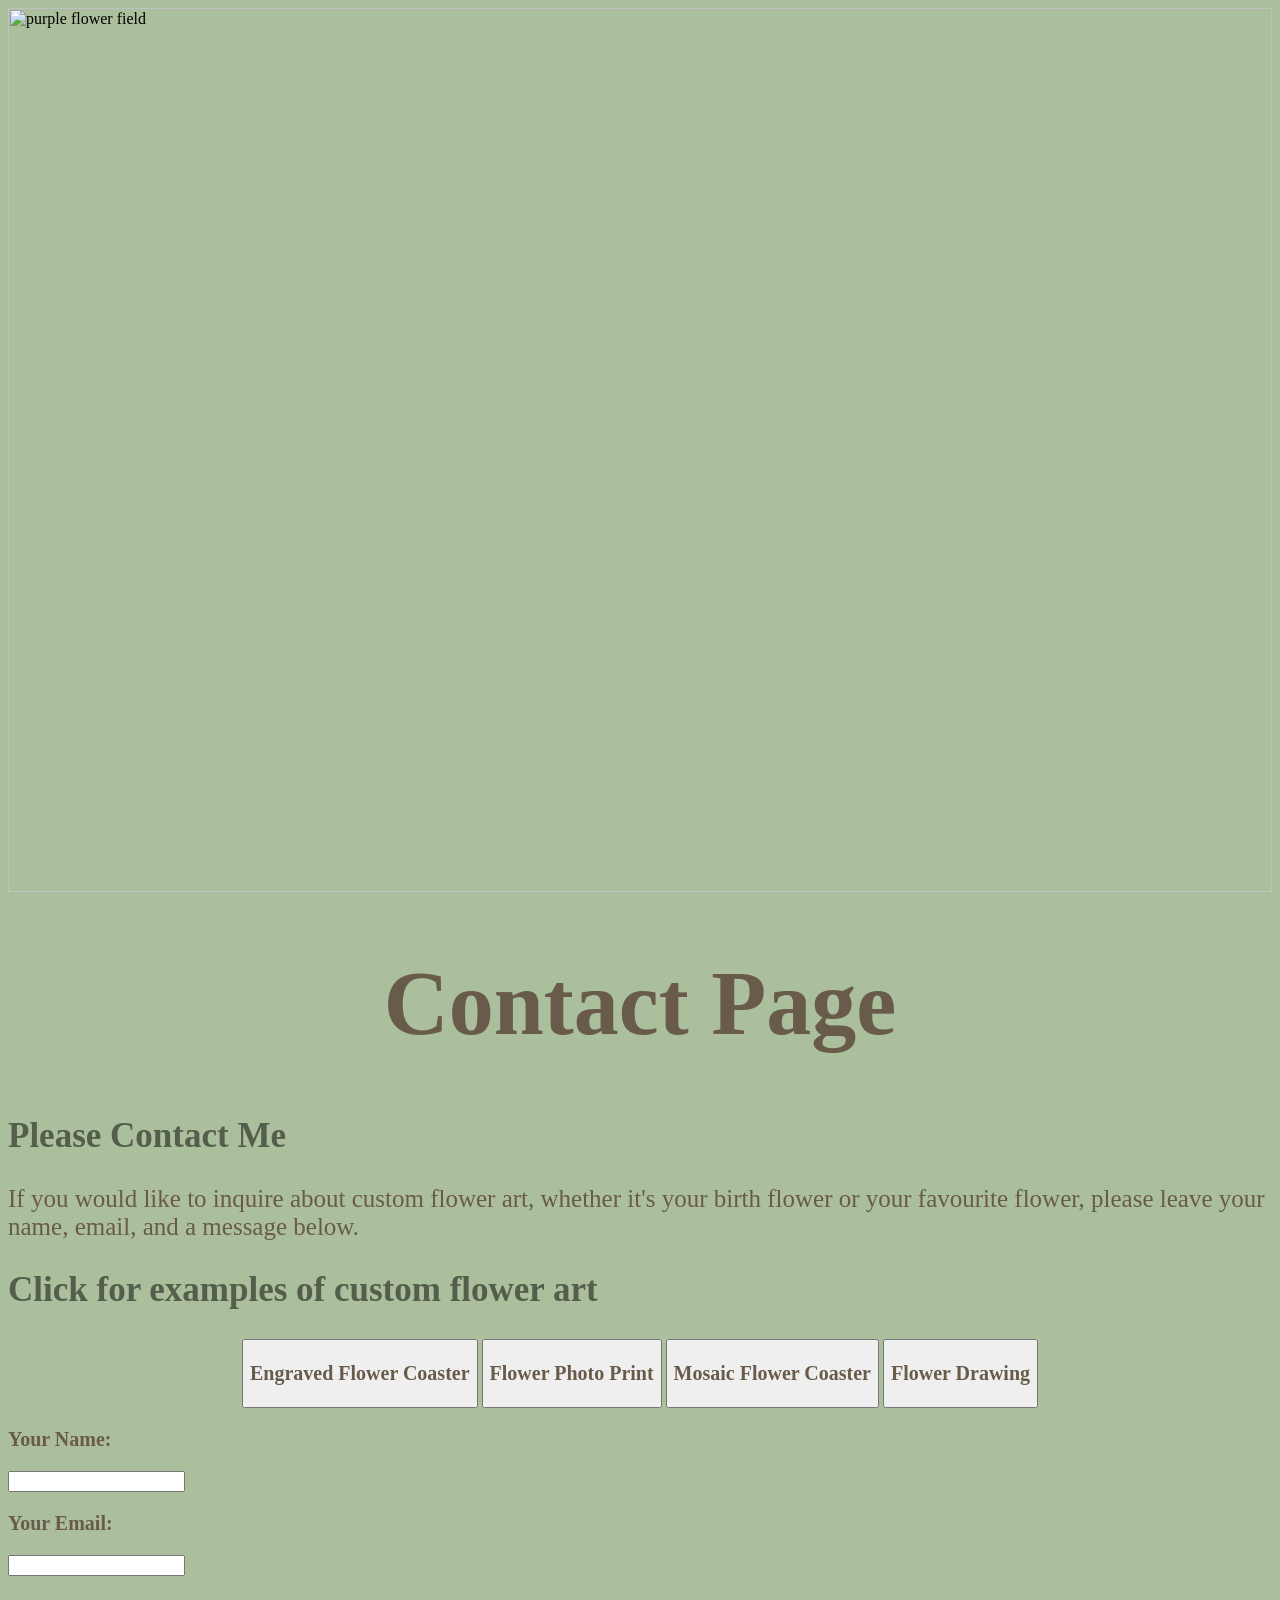
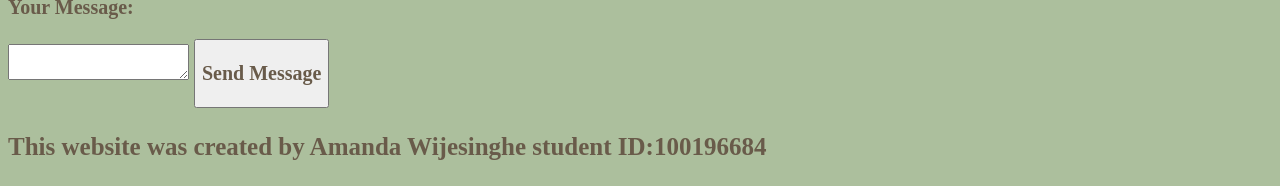
==== contact.html @ 464b3068 "Create contact.html" ====
<!DOCTYPE>
<html>

<head>
 <link rel="stylesheet" href="style.css">
 <script src="script.js" defer></script>
</head>

<body>

<img src="purple-flowers.jpeg" alt="purple flower field" class="full-width-img">

 <h1> Contact Page </h1>

 <h2>Please Contact Me</h2>
 <p>If you would like to inquire about custom flower art, whether it's your birth flower or your favourite flower, please leave your name, email, and a message below.</p>

 <h2>Click for examples of custom flower art</h2>

<div class="text-center-container"> 
 
 <button type="button" onclick="showImage('engravedImage')"><h3>Engraved Flower Coaster</h3></button>

 <img id="engravedImage" src="images/engraved-flower.jpeg" alt="engraved flower coaster" width="300" height="300" style="display: none;">

 <button type="button" onclick="showImage('printImage')"><h3>Flower Photo Print</h3></button>

 <img id="printImage" src="images/flower-print.jpg" alt="flower picture" width="300" height="500" style="display: none;">

 <button type="button" onclick="showImage('mosaicImage')"><h3>Mosaic Flower Coaster</h3></button>
 
 <img id="mosaicImage" src="images/mosaic-flower.jpeg" alt="mosaic flower coaster" width="300" height="300" style="display: none;">
 
 <button type="button" onclick="showImage('drawingImage')"><h3>Flower Drawing</h3></button>

 <img id="drawingImage" src="images/drawing-flower.jpeg" alt="drawn flower" width="300" height="400" style="display: none;">

</div>

 <form action="https://formsubmit.co/amandawij3006@gmail.com" method="POST">

  <label for="name"><h3>Your Name:<h3></label>
  <input type="text" id="name" name="name">

  <label for="email"><h3>Your Email:</h3></label>
  <input type="email" id="email" name="email">

  <label for="message"><h3>Your Message:</h3></label>
  <textarea id="message" name="message"></textarea>

  <button type="submit"><h3>Send Message</h3></button>

 </form>

 <p>This website was created by Amanda Wijesinghe student ID:100196684</p>
</body>

</html>
---- style.css ----
body	{
	  background-color : rgb(172, 191, 157);
	}
h1	{
	  color : rgb(105, 91, 74);
	  font-family : 'Bradley Hand' ;
	  font-size : 90px;
	  text-align : center ;
	}
h2	{
	  color : rgb(84, 94, 75);
	  font-family : noteworthy ;
	  font-size : 35px;
	}
h3	{
	  color : rgb(105, 91, 74);
	  font-family : noteworthy;
	  font-size : 20px;
	}
p	{
	  color : rgb(105, 91, 74);
	  font-family : noteworthy ;
	  font-size : 25px;
	}

.text-center-container	{
			  text-align : center ;
			} 
.full-width-img		{
			  width : 100%;
			  height : auto;
			}
.flower-description	{
			  color : rgb(105, 91, 74);
	 		  font-family : noteworthy ;
	 		  font-size : 25px;
			}
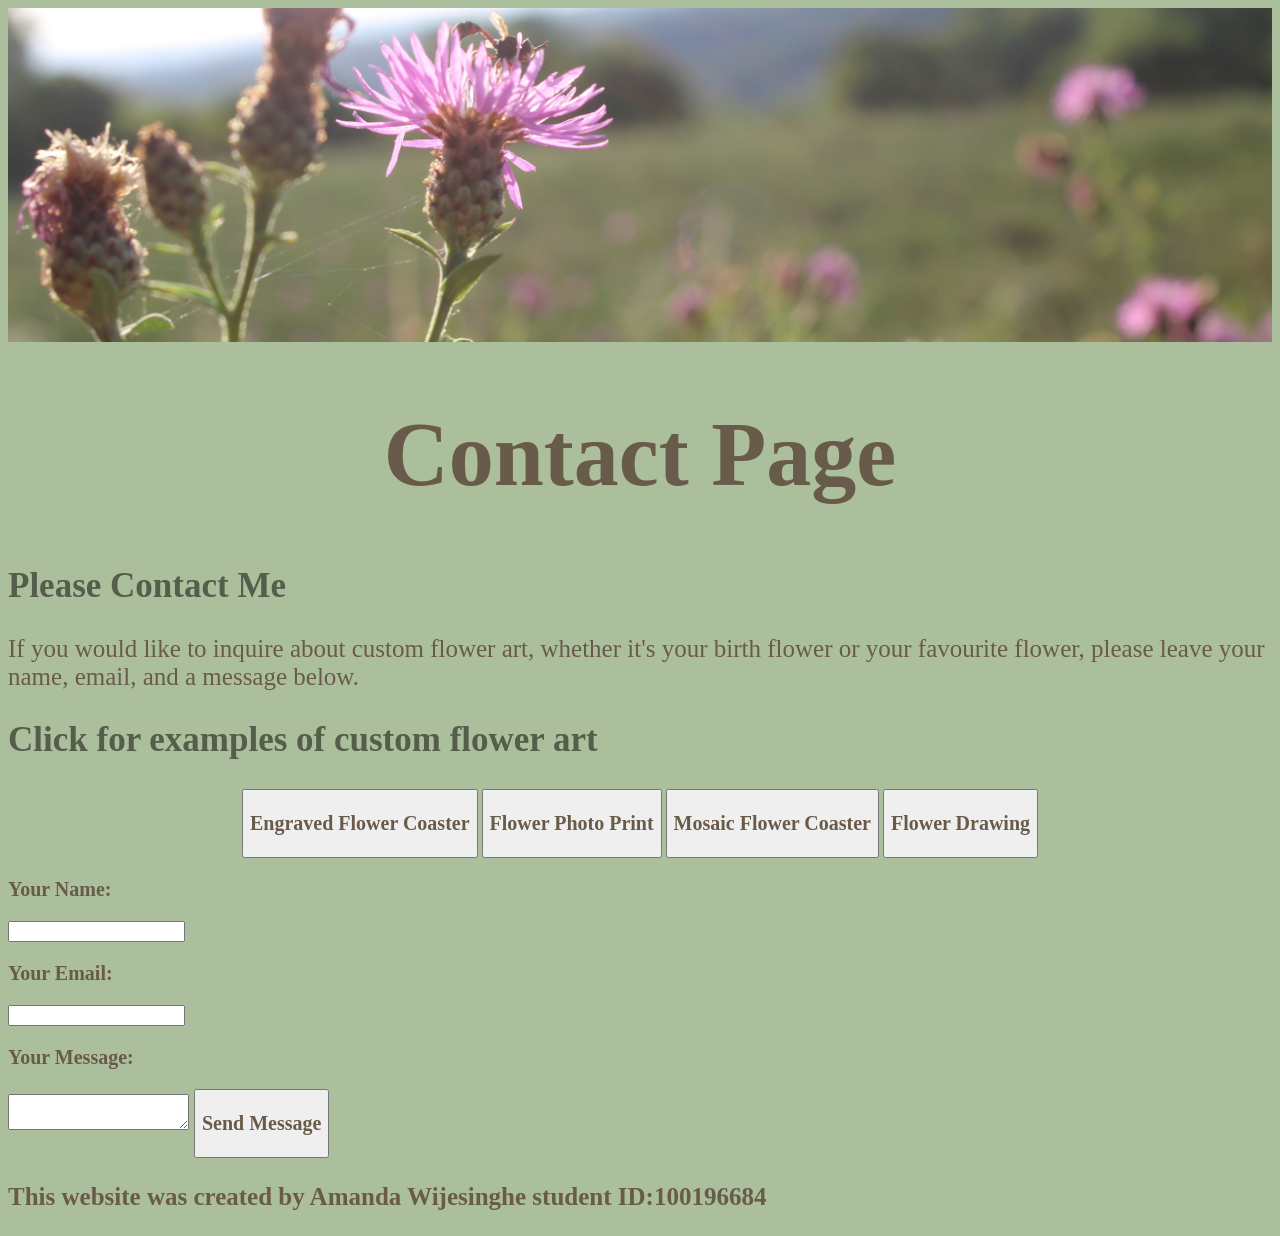
==== commit e5ab6ffa: "Update contact.html" ====
--- a/contact.html
+++ b/contact.html
@@ -8,7 +8,7 @@
 
 <body>
 
-<img src="purple-flowers.jpeg" alt="purple flower field" class="full-width-img">
+<img src="images/purple-flowers.jpeg" alt="purple flower field" class="full-width-img">
 
  <h1> Contact Page </h1>
 
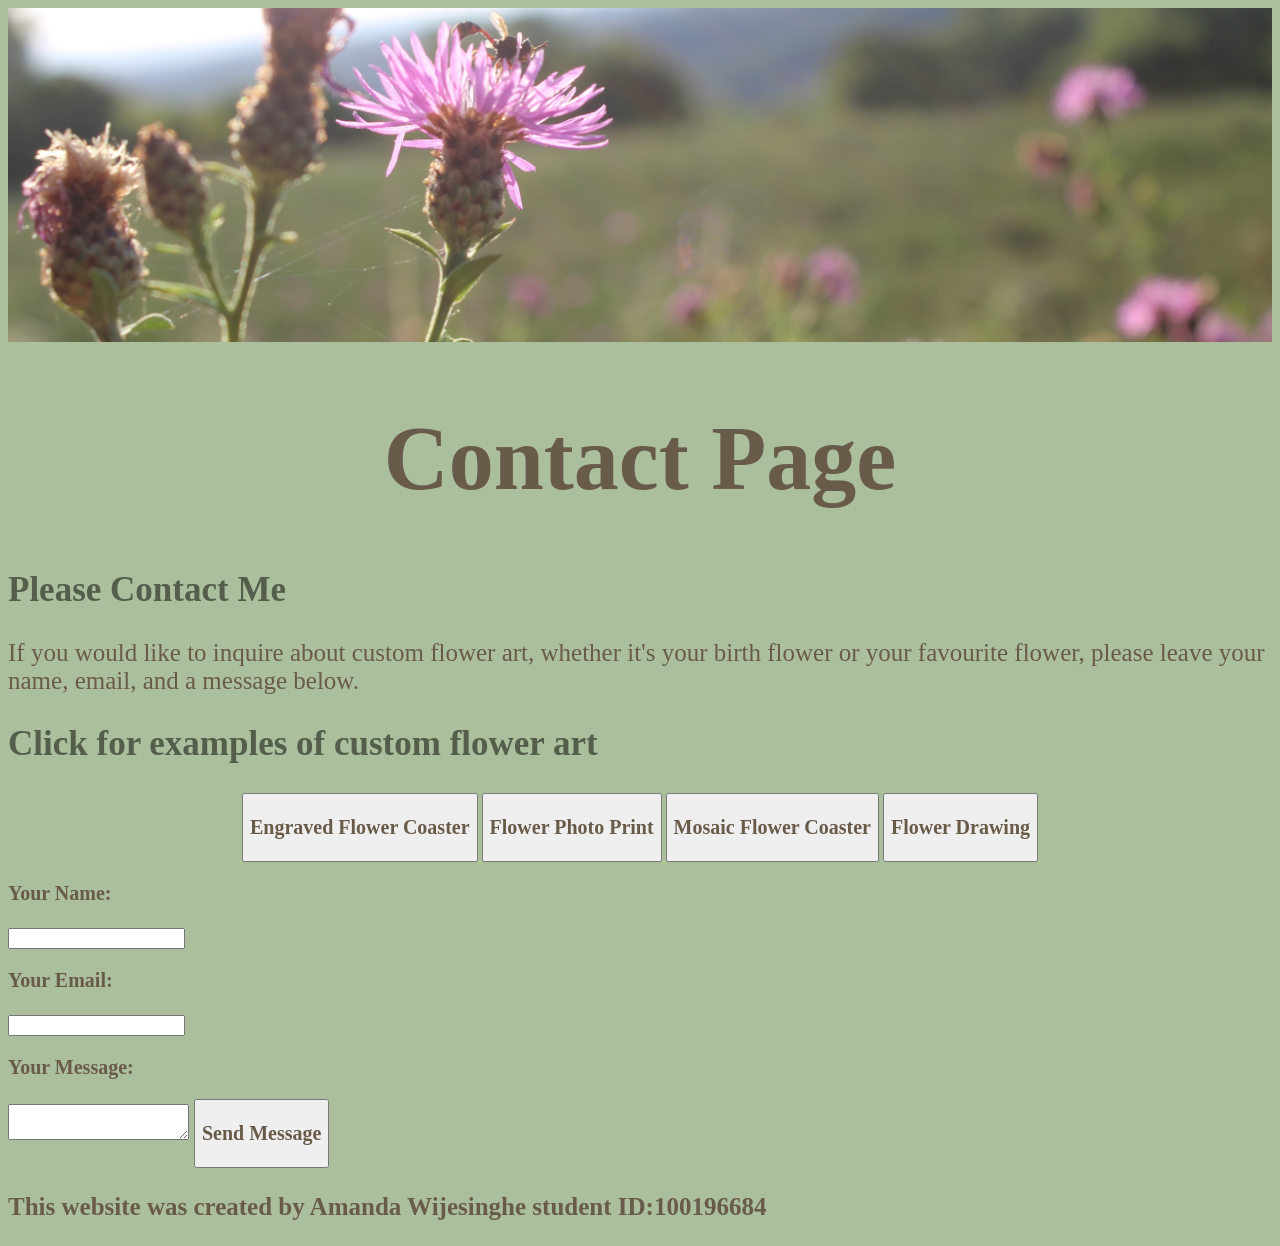
==== commit c5e7f8eb: "Update contact.html" ====
--- a/contact.html
+++ b/contact.html
@@ -1,4 +1,4 @@
-<!DOCTYPE>
+<!DOCTYPE html>
 <html>
 
 <head>
@@ -7,7 +7,6 @@
 </head>
 
 <body>
-
 <img src="images/purple-flowers.jpeg" alt="purple flower field" class="full-width-img">
 
  <h1> Contact Page </h1>
